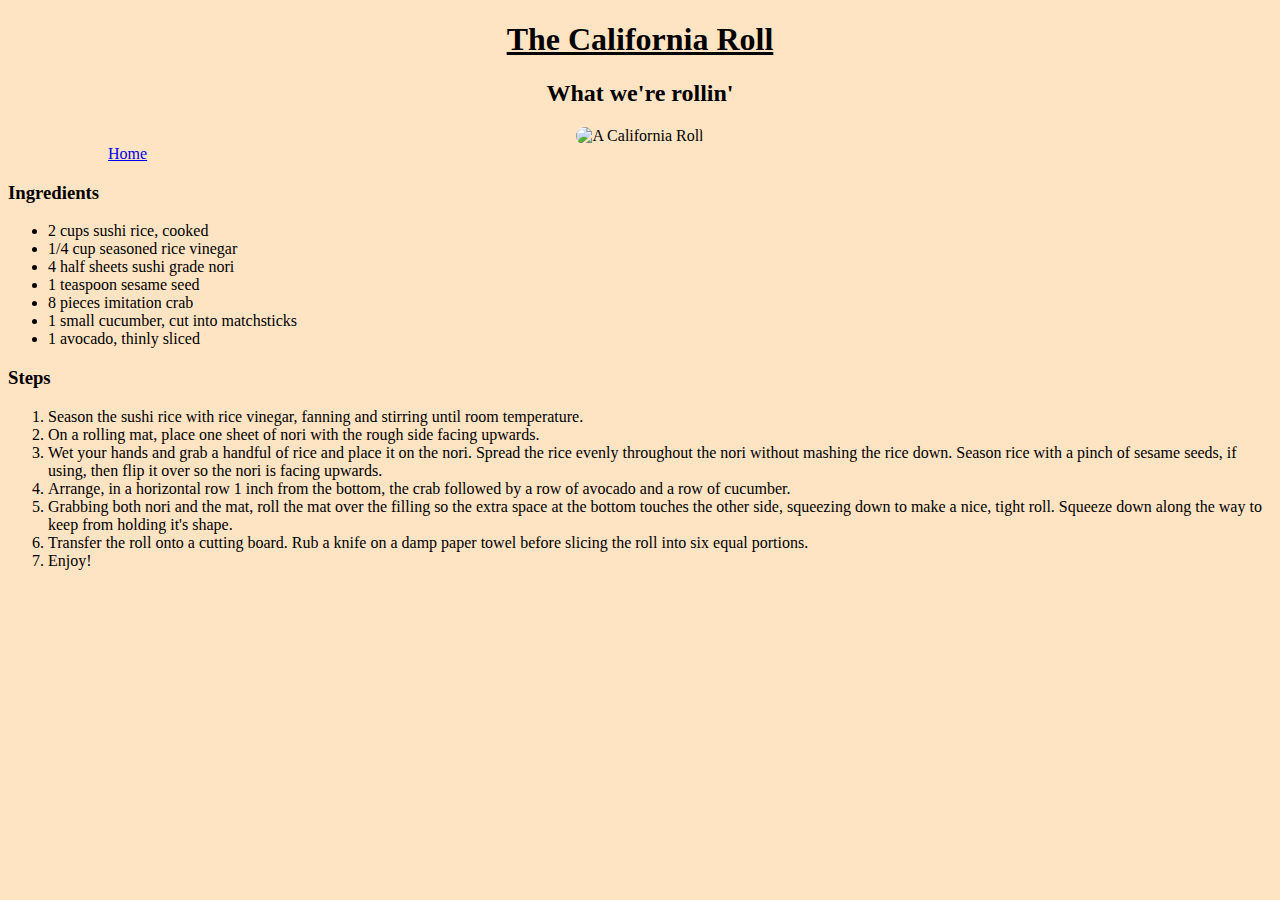
==== recipes/california-roll.html @ 0ede3286 "initial commit" ====
<!DOCTYPE HTML>
<HTML lang="en">
    <head>
        <meta charset="utf-8">
        <title>The California Roll</title>
        <link rel="stylesheet" href="../css/california-roll.css">
    </head>
    <body>
        <h1 style="text-align: center;">The California Roll</h1>
        <div class="cr">
        <h2>What we're rollin'</h2>
        <img id=cr src="https://upload.wikimedia.org/wikipedia/commons/thumb/9/9f/California_Sushi_%2826571101885%29.jpg/1200px-California_Sushi_%2826571101885%29.jpg" alt="A California Roll">
        </div>
        <div class="home">
            <a href="../index.html" target="_self" rel="noopener noreferrer">Home</a>
        </div>
        <div class="recipe">
            <div class="ingredients">
                <h3 style="font-weight: bold;">Ingredients</h3>
                <ul>
                    <li>2 cups sushi rice, cooked</li>
                    <li>1/4 cup seasoned rice vinegar</li>
                    <li>4 half sheets sushi grade nori</li>
                    <li>1 teaspoon sesame seed</li>
                    <li>8 pieces imitation crab</li>
                    <li>1 small cucumber, cut into matchsticks</li>
                    <li>1 avocado, thinly sliced</li>
                </ul>
            </div>
            <div class="steps">
                <h3 style="font-weight: bold;">Steps</h3>
                <ol>
                    <li>Season the sushi rice with rice vinegar, fanning and stirring until room temperature.</li>
                    <li>On a rolling mat, place one sheet of nori with the rough side facing upwards.</li>
                    <li>Wet your hands and grab a handful of rice and place it on the nori. Spread the rice evenly throughout the nori without mashing the rice down. Season rice with a pinch of sesame seeds, if using, then flip it over so the nori is facing upwards.</li>
                    <li>Arrange, in a horizontal row 1 inch from the bottom, the crab followed by a row of avocado and a row of cucumber.</li>
                    <li>Grabbing both nori and the mat, roll the mat over the filling so the extra space at the bottom touches the other side, squeezing down to make a nice, tight roll. Squeeze down along the way to keep from holding it's shape.</li>
                    <li>Transfer the roll onto a cutting board. Rub a knife on a damp paper towel before slicing the roll into six equal portions.</li>
                    <li>Enjoy!</li>
                </ol>
            </div>
        </div>
    </body>
</HTML>
---- css/california-roll.css ----
body {
    background-color: bisque;
}
h1 {
    text-decoration: underline;
    font-family: fantasy;
}
h2 {
    color: black;
    font-family: fantasy;
}
#cr {
    width: 250px;
    border-radius: 50px;
}
.cr {
    max-width: fit-content;
    text-align: center;
    margin-left: auto;
    margin-right: auto;
}
.recipe {
    max-width: fit-content;
    margin-left: auto;
    margin-right: auto;
}
.home {
    max-width: fit-content;
    margin-left: 100px;
}
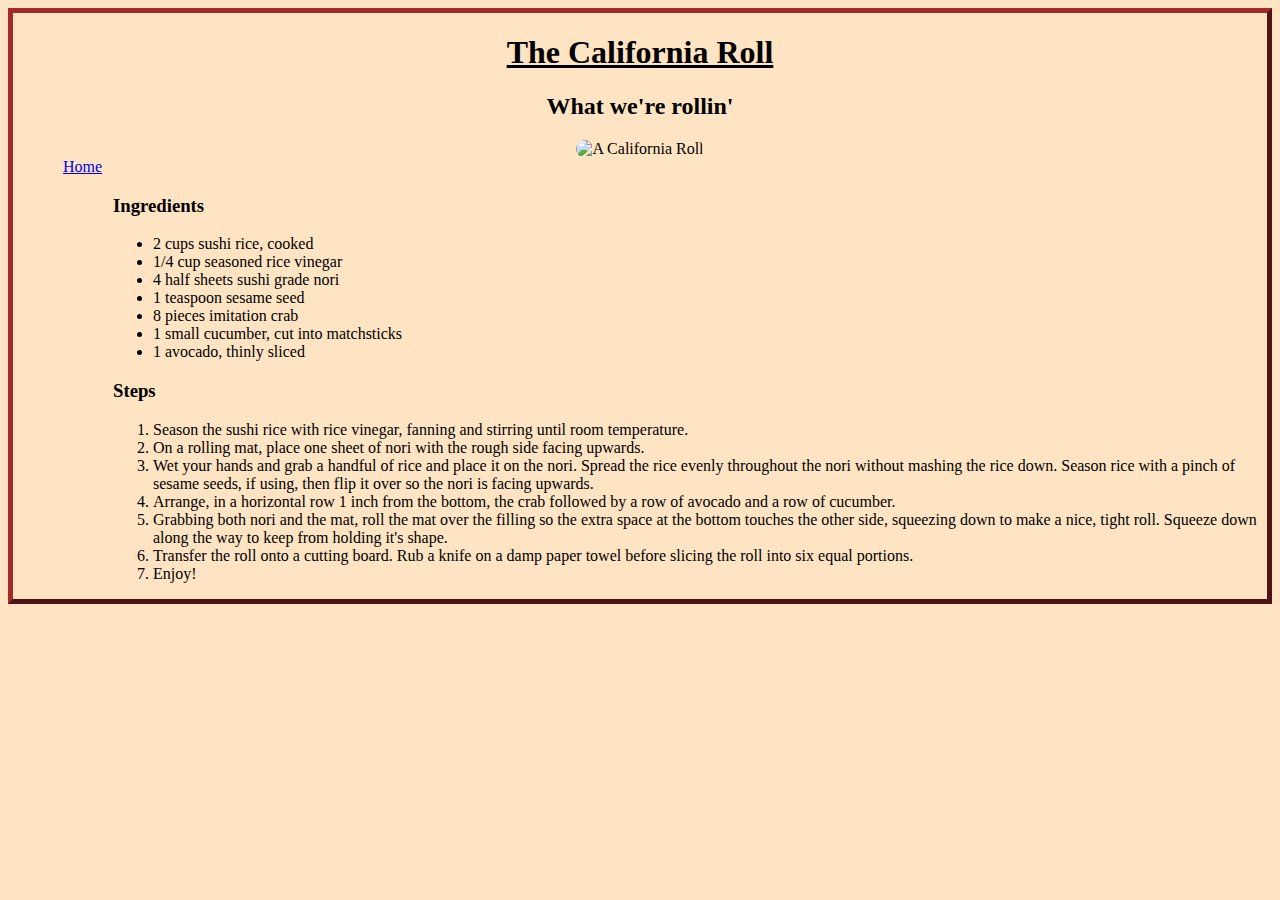
==== commit 34b4c5b8: "revise CSS and remove unused directories" ====
--- a/recipes/california-roll.html
+++ b/recipes/california-roll.html
@@ -6,7 +6,7 @@
         <link rel="stylesheet" href="../css/california-roll.css">
     </head>
     <body>
-        <h1 style="text-align: center;">The California Roll</h1>
+        <h1>The California Roll</h1>
         <div class="cr">
         <h2>What we're rollin'</h2>
         <img id=cr src="https://upload.wikimedia.org/wikipedia/commons/thumb/9/9f/California_Sushi_%2826571101885%29.jpg/1200px-California_Sushi_%2826571101885%29.jpg" alt="A California Roll">
@@ -16,7 +16,7 @@
         </div>
         <div class="recipe">
             <div class="ingredients">
-                <h3 style="font-weight: bold;">Ingredients</h3>
+                <h3 id="ingredients">Ingredients</h3>
                 <ul>
                     <li>2 cups sushi rice, cooked</li>
                     <li>1/4 cup seasoned rice vinegar</li>
@@ -28,7 +28,7 @@
                 </ul>
             </div>
             <div class="steps">
-                <h3 style="font-weight: bold;">Steps</h3>
+                <h3 id="steps">Steps</h3>
                 <ol>
                     <li>Season the sushi rice with rice vinegar, fanning and stirring until room temperature.</li>
                     <li>On a rolling mat, place one sheet of nori with the rough side facing upwards.</li>
--- a/css/california-roll.css
+++ b/css/california-roll.css
@@ -1,13 +1,18 @@
 body {
     background-color: bisque;
+    border: solid 5px;
+    border-color: brown;
+    border-style: outset;
 }
 h1 {
     text-decoration: underline;
     font-family: fantasy;
+    text-align: center;
 }
 h2 {
     color: black;
     font-family: fantasy;
+    text-align: center;
 }
 #cr {
     width: 250px;
@@ -21,10 +26,17 @@
 }
 .recipe {
     max-width: fit-content;
-    margin-left: auto;
+    margin-left: 100px;
     margin-right: auto;
 }
 .home {
     max-width: fit-content;
-    margin-left: 100px;
+    text-align: left;
+    margin-left: 50px;
+}
+#ingredients {
+    font-weight: bold;
+}
+#steps {
+    font-weight: bold;
 }